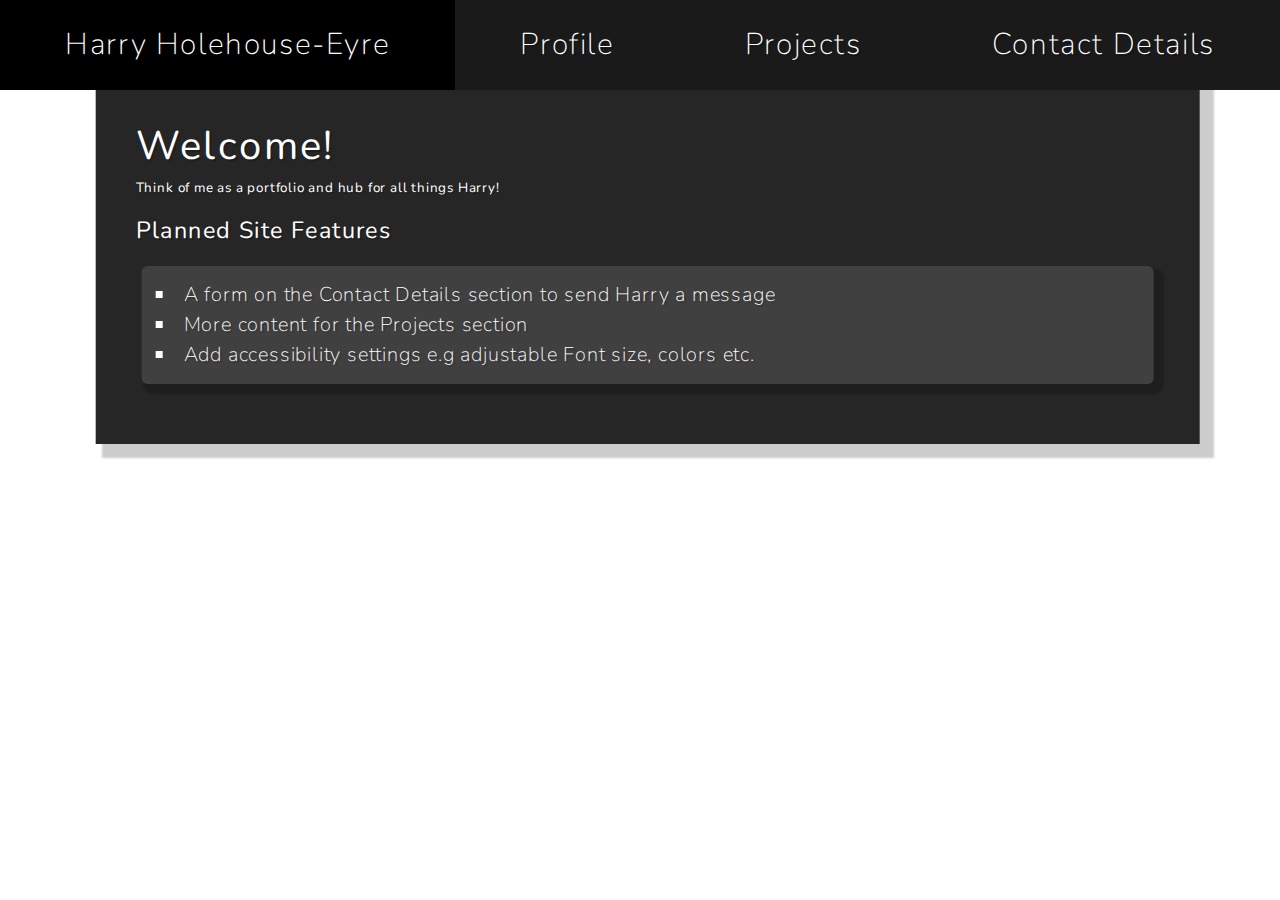
==== index.html @ 09628213 "more potential mobile fix" ====
<!DOCTYPE html>

<html>

<head>
    <meta name="viewport" content="width=device-width, initial-scale=1.0, minimum-scale=1.0">
    <title>Harry Holehouse-Eyre</title>
    <link rel="icon" type="image/png" href="./resources/fav-icon.png">
    <link rel="stylesheet" type="text/css" href="./style.css" >    
</head>

<body>

    <nav>
        <a name="home" class="nav-button">Harry Holehouse-Eyre</a>
        <a name="profile" class="nav-button">Profile</a>
        <a name="projects" class="nav-button">Projects</a>
        <a name="contact" class="nav-button">Contact Details</a>
    </nav>

    <main>
    <div class="content-container">
    <div class="slider">
        <section id="home" class="box">
            <h1>Welcome!</h1>
            <h6>Think of me as a portfolio and hub for all things Harry!</h3>
            <h3>Planned Site Features</h3>
            <ul class="box-insert">
                <li>A form on the Contact Details section to send Harry a message</li>
                <li>More content for the Projects section</li>
                <li>Add accessibility settings e.g adjustable Font size, colors etc.</li>
            </ul>
        </section>

        <section id="profile" class="box">
            <h1>Profile</h1>
            <p>
                A self taught coder with a background in mathematics and production, keen to test and improve my skills in a professional setting with a focus on front-end web development. 
            </p>
            <h3>Skills</h3>
            <div class="skill-div">
                <ul class="box-insert">
                    <h5>Languages</h5>
                    <li>JavaScript</li>
                    <li>HTML5</li>
                    <li>CSS3</li>
                    <li>Bash</li>
                </ul>
                
                <ul class="box-insert">
                    <h5>Packages & Frameworks</h5>
                    <li>Bootstrap</li>
                    <li>JQuery</li>
                    <li>Node.js</li>
                    <li>Git</li>
                </ul>

                <ul class="box-insert">
                    <h5>Software</h5>
                    <li>GIMP</li>
                    <li>Microsoft Office</li>
                    <li>Visual Studio Code</li>
                    <li>GitHub</li>
                    <li>Paint.Net</li>
                </ul>
                
                <ul class="box-insert">
                    <h5>Soft Skills</h5>
                    <li>Self-Motivated</li>
                    <li>Attention to Detail</li>
                    <li>Logical</li>
                    <li>Problem Solver</li>
                </ul>
            </div>
            <h3>What am I doing next?</h3>
            <p>
                Practicing CSS grid by building a new website, implementing some forms and javaScript to this site and continuing my learning process with frameworks such as Bootstrap and Vue.js.
            </p>
        </section>

        <section id="projects" class="box">
            <h1>Projects</h1>
            <article id="website" class="project closed box-insert">
                <h2 class="proj-tog">Portfolio Website</h2>
                <p>The website you are currently traversing.</p>
                <h4>Carousel Style Page Navigation</h4>
                <p>The content of the page is within a box wider than the size of the screen. The content within this 'sliding box' is spaced evenly and when one of the navigation links is clicked, the position of the 'sliding' box is moved to show the relevant 'page'.</p>
                <p>The current position of the page is tracked and the distance needed to traverse to display the next page will affect the timing of the transition to that page. Traversing further will take longer.</p>
                <h4>Projects Article Expansion</h4>
                <p>The projects begin with styling to show only the title of the project. When they are clicked they expand to the height required to display the content.</p>
                <p>The challenge here is that CSS transitions do not support the 'auto' value of height. To solve this, JavaScript is used to set the inline height of the box to the 'scrollHeight' (A property that determines how far can be scrolled, effectively the height of the content) allowing a smooth transition. After this transition is complete the height is then set to auto to maintain responsiveness.</p>
                <p>Similarly, to return to it's initial height, the inline height must again be set to the scrollheight before being set almost immediatly to null so that the stylesheet style can be transitioned to smoothly once again.</p>
                <a href="https://github.com/Ziplodocus/harry-holehouse" target="_blank">View Code On GitHub</a>
            </article>

            <article id="ziplod" class="project closed box-insert">
                <h2 class="proj-tog">Ziplod the Discord Bot</h2>
                <img class="ziplod-img box-in-insert" src="resources/ziplod-s.png" alt="Icon for ziplod bot">
                <p>A discord bot that plays hard coded intro music and plays audio files into your voice channel on command</p>
                <a href="https://github.com/Ziplodocus/Ziplod" target="_blank">View Code On GitHub</a>
            </article>

            <article id="justice" class="project closed box-insert" hidden>
                <h2 class="proj-tog">Justice - Dummy Site</h2>
                <a href="" target="_blank">View code on GitHub</a>
            </article>

            <article id="cityStatus" class="project closed box-insert">
                <h2 class="proj-tog">City Status</h2>
                <p>Displays the live time of day. The background is chosen by the weather, and is influenced by the time of day. Default city is Norwich, UK.</p>
                <p>Actively updating page with javaScript and implementation of a Weather API</p>
                <a href="https://ziplodocus.github.io/CityStatus/" target="_blank">View Deployment</a>
                <a href="https://github.com/Ziplodocus/CityStatus" target="_blank">View Code On GitHub</a>
            </article>

            <article class="project closed box-insert">
                <h2 class="proj-tog">Instagram</h2>
                <p>I occasionally upload drawings I've done. I've an intention to do this more regularly once I have found my place in the world of development</p>
                <div class="figures-flex">
                    <figure class="box-in-insert">
                        <img src="./resources/Whisky santa.png" alt="Santa in Edinburgh getting pissed">
                        <figcaption>Whisky Santa | Winner of internal Christmas Postcard competition</figcaption>
                    </figure>
                    <figure class="box-in-insert">
                        <img src="./resources/doughnut.png" alt="Blue blob boy lifts mighty doughnut high in the sky">
                        <figcaption>Doughnut Lad | This lad sure likes his doughnut, reminds me of me.</figcaption>
                    </figure>
                    <figure class="box-in-insert">
                        <img src="./resources/astroboy.png" alt="astronaut floats like a bee stings like a... wait...">
                        <figcaption>Astroboy Enjoys Many Dimensions | I'd feel the same way if I were in space</figcaption>
                    </figure>
                </div>
                <a id="insta-link" class="box-in-insert" href="https://www.instagram.com/ziplodocus/" target="_blank">
                    <img src="./resources/insta-logo.png">
                    <label>
                        Find<br>More<br>On<br>Instagram
                    </label>
                </a>
            </article>
        </section>

        <section id="contact" class="box">
            <h1>Contact Me</h1>
            <form id="contact-form" class="box-insert" action="">
                <label>Your Name (or alias)</label>
                <input type="text" name="name" placeholder="Name" required>
                <label>Message for Harry</label>
                <textarea id="message" name="message" placeholder="Message" required></textarea>
                <label>Your Details</label>
                <div class="splitter">
                    <input type="email" name="email" placeholder="Email Address">
                    <input type="tel" name="phoneNumber" placeholder="Phone Number">
                    <input type="submit">
                </div>
            </form>

            <h1>Contact Details</h1>
            <div class="holder-container">
                <div class="contact-details box-insert">
                    Email Address: haroldholehouse@gmail.com
                    <br>
                    Phone Number: 07983081640
                </div>
                <div class="socials">
                    <a href="https://www.facebook.com/HarryHolehouseEyre/" target="_blank"><img src="./resources/fb-logo.png" alt="facebook"></a>
                    <a href="https://www.instagram.com/ziplodocus/" target="_blank"><img src="./resources/insta-logo.png" alt="instagram"></a>
                    <a href="https://github.com/Ziplodocus" target="_blank"><img src="./resources/GitHub-logo.png" alt="github"></a>
                    <a href="https://www.linkedin.com/in/harryholehouse" target="_blank"><img src="./resources/linkedin-logo.png" alt="linkedin"></a>
                </div>
            </div>
        </section>
    </div>
    </div>
    </main>
    <script 
        src="https://code.jquery.com/jquery-3.6.0.min.js" 
        integrity="sha256-/xUj+3OJU5yExlq6GSYGSHk7tPXikynS7ogEvDej/m4=" 
        crossorigin="anonymous">
    </script>
    <script src="./scripts/main.js"></script>
    <script src="./scripts/projects.js"></script>
</body>

</html>
---- style.css ----
/*Importing nunito font family*/
@import url('https://fonts.googleapis.com/css2?family=Nunito:ital,wght@0,200;0,400;0,700;1,200;1,400&display=swap');

/* Styling resets and new defaults*/
* {
    margin: 0;
    padding: 0;
    color: var(--true-white);
    transform-box: border-box;
    text-decoration: none;
}

html {
    font-size: 20px;
    font-family: "Nunito", sans-serif;
    font-weight: 200;
    line-height: 1.5;
    letter-spacing: 0.04rem;
    text-shadow: 0.1rem 0.1rem var(--shadow);
}

p {
    min-width: 45ch;
    max-width: 85ch;
    margin: 1rem auto;
}

ul {
    list-style: square inside;
}

/* Setting default heading style*/
h1,
h2,
h3,
h4,
h5,
h6 {
    font-weight: 400;
    margin: 0.5rem 0 0.3rem 0;
    line-height: 1.6rem;
    letter-spacing: 0.06em;
}

/*General stylings and variables*/
:root {
    --true-black:  hsl(0, 0%, 0%);
    --near-black: hsl(0, 0%, 10%);
    --charcoal: hsl(0, 0%, 15%);
    --darker-gray: hsl(0, 0%, 25%);
    --dark-gray: hsl(0, 0%, 35%);
    --mid-gray: hsl(0, 0%, 50%);
    --light-gray: hsl(0, 0%, 60%);
    --near-white: hsl(0, 0%, 90%);
    --true-white: hsl(0, 0%, 100%);  
    --shadow: hsla(0, 0%, 0%, 0.2);
    --shadow-light: hsla(0, 0%, 0%, 0.05);
    --dyn-position: -6.175%;
    --translate-1: -6.175%;
    --translate-2: -31.175%;
    --translate-3: -56.175%;
    --translate-4: -81.175%;
    --dyn-timing: 800ms;
    --translate-800: 800ms;
    --translate-1300: 1300ms;
    --translate-1800: 1800ms;
}

body {
    --nav-hover: var(--true-black);
    --text-color: var(--true-white);
    --accent: var(--near-black);
    --box-bg-color-1: var(--charcoal);
    --box-bg-color-2: var(--darker-gray);
    --box-bg-color-3: var(--dark-gray);
    --box-shadow: var(--shadow);
    --box-shadow-up: var(--shadow-light);
    --border-radius: 0.3rem;
    --slider-translate: var(--dyn-position);
    --nav-time: var(--dyn-timing);
    background-color: var(--text-color);
}



/* Scrollbar stylings*/
::-webkit-scrollbar {
    width: 0.5rem;
}

::-webkit-scrollbar-track {
    background: var(--box-shadow);
}

::-webkit-scrollbar-thumb {
    background: var(--nav-hover);;
    border-radius: var(--border-radius);
}

::-webkit-scrollbar-thumb:hover {
    background-color: var(--accent);
}



/*NAV BAR Stylings*/
nav {
    position: fixed;
    top: 0;
    left: 0;
    width: 100%;
    height: 4.5rem;
    display: flex;
    justify-content: space-evenly;
    z-index: 5;
    }
    nav a {
        padding: 0 0.6rem;
        background-color: var(--accent);
        flex-grow: 1;
        display: flex;
        align-items: center;
        justify-content: center;
        cursor: pointer;
        transition: background-color 1s cubic-bezier(0.175, 0.885, 0.32, 1);
        font-size: 1.5rem;
        font-weight: 200;
        line-height: 1;
        letter-spacing: 0.08rem;
        text-align: center;
        text-decoration: none;
        user-select: none;
        }
        nav a:hover {
            background-color: var(--nav-hover);
            }
        nav a:active {
            background-color: var(--accent);
}


/*Sets styling for the main content sections and structures the page*/
.content-container {
    position: relative;
    top: 4rem;
    overflow-x: hidden;
    overflow-y: scroll;
    min-width: 47ch;
    width: 100%;
    height: calc(100vh - 4rem);
    }
    .slider {
        display: flex;
        justify-content: space-around;
        align-items: flex-start;
        transform: translateX(var(--slider-translate));
        min-width: 800%;
        transition: transform var(--nav-time) cubic-bezier(.38,1,.69,1.05);
        }
        .box {
            flex: 0 0 10%;
            min-width: 45ch;
            max-width: 100ch;
            padding: 2rem;
            background-color: var(--box-bg-color-1);
            box-shadow: 0.5rem 0.5rem 0.1rem 0.2rem var(--box-shadow);
            }
            .box-insert {
                background-color: var(--box-bg-color-2);
                padding: 0.7rem;
                margin: 1rem auto;
                max-width: calc(100% - 2rem);
                border-radius: var(--border-radius);
                box-shadow: 0.3rem 0.3rem 0.1rem 0.2rem var(--box-shadow);
                }
                .box-insert p {
                    min-width: calc(45ch - 1.5rem)
                }
                .box-in-insert {
                    padding: 0.35rem;
                    border-radius: var(--border-radius);
                    background-color: var(--box-bg-color-3);
                    box-shadow: 0.2rem 0.2rem 0.1rem 0.2rem var(--box-shadow);
}



/*Profile Styling*/
.skill-div {
    text-align: center;
    display: flex;
    justify-content: space-between;
    align-items: flex-start;
    flex-wrap: wrap;
}
    .skill-div ul {
        margin: 1rem 0.5rem;
        flex: 1 1 18rem;
        list-style: none;
        transition: transform 800ms, box-shadow 800ms;
    }
        .skill-div ul:hover {
            transform: translate(-0.25rem, -0.25rem);
            box-shadow: 0.5rem 0.5rem 0.5rem 0.5rem var(--box-shadow);
        }
        .skill-div ul li {
            margin: 0.2rem 0;
            padding: 0.3rem;
            background-color: var(--box-bg-color-3);
            transition: 200ms;
            }
            .skill-div ul li:hover {
                transform: scale(1.03);
}



/*Projects Styling*/
.project {
    height: auto;
    transition: transform 200ms, box-shadow 200ms, height 1000ms;
    overflow: hidden;
    }
    .project h2 {
        height: 1.4rem;
        width: 100%;
        margin: 0;
        margin-bottom: 0.7rem;
        padding: 0.7rem 0;
        border-radius: var(--border-radius);
        font-size: 1.4rem;
        text-align: center;
        transition: 600ms;
        cursor: pointer;
        user-select: none;
        }
        .project h2:hover {
            background-color: var(--box-bg-color-3);
    }
    .project a {
        display: block;
        border-radius: var(--border-radius);
        padding: 1rem;
        transition: 400ms;
        font-weight: bold;
        text-align: center;
        }
        .project a:hover {
            background-color: var(--box-bg-color-3);
}

.project.closed {
    height: 2.8rem;
    }
    .project.closed:active {
        transform: translate(0.2rem, 0.2rem);
        box-shadow: none;
}

/* Ziplod project styling*/
.ziplod-img {
    display: block;
    margin: 0 auto;
    width: 50%;
    transition: 600ms;
    }
    .ziplod-img:hover {
        transform: scale(1.1);
        box-shadow: 1rem 1rem 0.3rem 0.3rem var(--box-shadow-up);
        z-index: 2;
}

/* Instagram project stylings*/
.figures-flex {
    display: flex;
    justify-content: space-around;
    align-items: flex-end;
    flex-wrap: wrap;
    align-content: space-between;
    }
    .figures-flex figure {
        margin: 2rem 0.5rem;
        max-width: 400px;
        flex: 1 1 300px;
        transition: all 600ms;
        z-index: 1;
        text-align: center;
        }
        .figures-flex figure img {
            max-width: 100%;
            border-radius: var(--border-radius) var(--border-radius) 0 0;
        }
        .figures-flex figure figcaption {
            padding: 0.2rem;
        }
        .figures-flex figure:hover {
            transform: scale(1.1);
            box-shadow: 1rem 1rem 0.3rem 0.3rem var(--box-shadow-up);
            z-index: 2;
}

#insta-link {
    display: flex;
    justify-content: center;
    align-items: center;
    padding: 0.5rem;
    transition: all 600ms;
    }
    #insta-link img {
        margin-right: 0.3rem;
        height: 4.5rem;
        border: 0.2rem solid var(--box-bg-color-2);
        border-radius: 25%;
        transition: 800ms, transform 2000ms cubic-bezier(0.3, 1.1, 0.5, 1);
    }
        #insta-link:hover {
            filter: brightness(1.1);
        }
            #insta-link:hover img {
                transform: rotate(720deg);
                border-radius: 50%;
                border-color: var(--nav-hover);
    }
    #insta-link label {
        display: inline-block;
        height: 4.9rem;
        border-left: 0.2rem solid var(--accent);
        padding-left: 0.5rem;
        text-align: left;
        line-height: 1.2;
        cursor: pointer;
    }
    #insta-link:active {
        box-shadow: none;
        transform: translate(0.2rem, 0.2rem);
}



/*Contact Details styling*/
/* Contact Form */
form {
    display: none; /*flex*/
    flex-direction: column;
    align-items: flex-start;
    }
    form input {
        margin: 0.5rem 1rem;
        min-width: 20ch;
        padding: 0.2rem;
        border: 0.2rem solid var(--box-bg-color-3); 
        border-radius: 0.25rem;
        color: black;
        background-color: var(--near-white);
        text-shadow: none;
    }
    form textarea {
        margin: 0.5rem 1rem;
        min-width: 20ch;
        max-width: calc(100% - 3rem);
        border: 0.2rem solid var(--box-bg-color-3); 
        border-radius: var(--border-radius);
        padding: 0.2rem;
        color: black;
        background-color: var(--near-white);
        text-shadow: none;
        align-self: stretch;
    }
    form .splitter {
        width: 100%;
        display: flex;
        flex-wrap: wrap;
        justify-content: flex-start;
        align-items: flex-start;
        align-content: space-between;
        }
        form .splitter * {
            margin: 0.5rem 1rem;
            flex: 1 0 20ch;
        }
        form .splitter input[type="submit"] {
            flex: 1 1 100%;
            transition: 0.4s ease;
            cursor: pointer;
        }
            form .splitter input[type="submit"]:hover {
                color: var(--text-color);
                background-color: var(--accent);
}
    

/*Contact Details Styling*/
.holder-container {
    display: flex;
    justify-content: space-around;
    align-items: center;
    flex-wrap: wrap;}
    .contact-details {
        min-width: min-content;
    }
    .socials {
        flex: 1 0;
        min-width: 8.2rem;
        display: flex;
        justify-content: space-evenly;
        align-items: center;
        align-content: center;
        flex-wrap: wrap; }
        .socials a img {
            max-width: 3rem;
            margin: 0.125rem 0.25rem;
            box-shadow: 0 0 0.3rem 0.3rem var(--box-shadow);
            border-radius: 51%;
            border: 0.4rem solid var(--accent);
            transition: all 1s, transform 2s cubic-bezier(0, 2, 0.5, 1);}
            .socials a img:hover {
                transform: rotate(1080deg) scale(0.95);
                border-color: var(--nav-hover);
                box-shadow: none;
}

@media screen and (max-width: 740px) {
    .socials {
        margin-top: 1rem;
    }
}
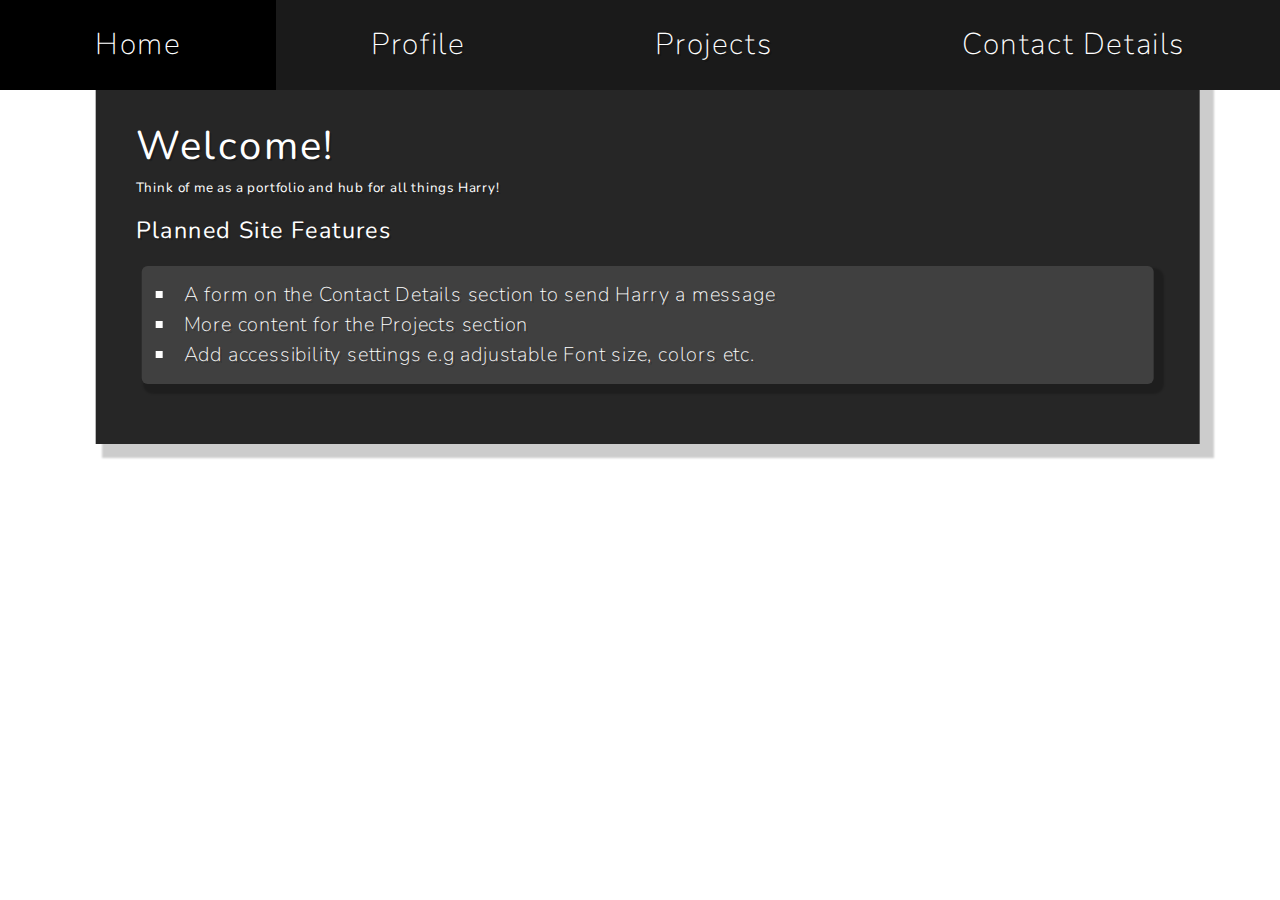
==== commit fdc5d65d: "add responsive nav bar that fits small screens" ====
--- a/index.html
+++ b/index.html
@@ -3,7 +3,7 @@
 <html>
 
 <head>
-    <meta name="viewport" content="width=device-width, initial-scale=1.0, minimum-scale=1.0">
+    <meta name="viewport" content="width=device-width, initial-scale=1.0">
     <title>Harry Holehouse-Eyre</title>
     <link rel="icon" type="image/png" href="./resources/fav-icon.png">
     <link rel="stylesheet" type="text/css" href="./style.css" >    
@@ -12,10 +12,11 @@
 <body>
 
     <nav>
-        <a name="home" class="nav-button">Harry Holehouse-Eyre</a>
+        <a name="home" class="nav-button">Home</a>
         <a name="profile" class="nav-button">Profile</a>
         <a name="projects" class="nav-button">Projects</a>
         <a name="contact" class="nav-button">Contact Details</a>
+        <a class="nav-expander"><img src="resources/navArrow.svg" alt="Nav arrow"></a>
     </nav>
 
     <main>
@@ -80,7 +81,7 @@
 
         <section id="projects" class="box">
             <h1>Projects</h1>
-            <article id="website" class="project closed box-insert">
+            <article id="website" class="project box-insert">
                 <h2 class="proj-tog">Portfolio Website</h2>
                 <p>The website you are currently traversing.</p>
                 <h4>Carousel Style Page Navigation</h4>
@@ -89,23 +90,23 @@
                 <h4>Projects Article Expansion</h4>
                 <p>The projects begin with styling to show only the title of the project. When they are clicked they expand to the height required to display the content.</p>
                 <p>The challenge here is that CSS transitions do not support the 'auto' value of height. To solve this, JavaScript is used to set the inline height of the box to the 'scrollHeight' (A property that determines how far can be scrolled, effectively the height of the content) allowing a smooth transition. After this transition is complete the height is then set to auto to maintain responsiveness.</p>
-                <p>Similarly, to return to it's initial height, the inline height must again be set to the scrollheight before being set almost immediatly to null so that the stylesheet style can be transitioned to smoothly once again.</p>
+                <p>Similarly, to return to it's initial height, the height must again be set to the scrollheight before being set almost immediatly to the initial value so that the stylesheet style can be transitioned smoothly once again.</p>
                 <a href="https://github.com/Ziplodocus/harry-holehouse" target="_blank">View Code On GitHub</a>
             </article>
 
-            <article id="ziplod" class="project closed box-insert">
+            <article id="ziplod" class="project box-insert">
                 <h2 class="proj-tog">Ziplod the Discord Bot</h2>
                 <img class="ziplod-img box-in-insert" src="resources/ziplod-s.png" alt="Icon for ziplod bot">
                 <p>A discord bot that plays hard coded intro music and plays audio files into your voice channel on command</p>
                 <a href="https://github.com/Ziplodocus/Ziplod" target="_blank">View Code On GitHub</a>
             </article>
 
-            <article id="justice" class="project closed box-insert" hidden>
+            <article id="justice" class="project box-insert" hidden>
                 <h2 class="proj-tog">Justice - Dummy Site</h2>
                 <a href="" target="_blank">View code on GitHub</a>
             </article>
 
-            <article id="cityStatus" class="project closed box-insert">
+            <article id="cityStatus" class="project box-insert">
                 <h2 class="proj-tog">City Status</h2>
                 <p>Displays the live time of day. The background is chosen by the weather, and is influenced by the time of day. Default city is Norwich, UK.</p>
                 <p>Actively updating page with javaScript and implementation of a Weather API</p>
@@ -113,7 +114,7 @@
                 <a href="https://github.com/Ziplodocus/CityStatus" target="_blank">View Code On GitHub</a>
             </article>
 
-            <article class="project closed box-insert">
+            <article class="project box-insert">
                 <h2 class="proj-tog">Instagram</h2>
                 <p>I occasionally upload drawings I've done. I've an intention to do this more regularly once I have found my place in the world of development</p>
                 <div class="figures-flex">
@@ -140,7 +141,7 @@
         </section>
 
         <section id="contact" class="box">
-            <h1>Contact Me</h1>
+            <h1 hidden>Contact Me</h1>
             <form id="contact-form" class="box-insert" action="">
                 <label>Your Name (or alias)</label>
                 <input type="text" name="name" placeholder="Name" required>
@@ -172,13 +173,9 @@
     </div>
     </div>
     </main>
-    <script 
-        src="https://code.jquery.com/jquery-3.6.0.min.js" 
-        integrity="sha256-/xUj+3OJU5yExlq6GSYGSHk7tPXikynS7ogEvDej/m4=" 
-        crossorigin="anonymous">
-    </script>
+    <script src="./scripts/autoToggle.js"></script>
     <script src="./scripts/main.js"></script>
-    <script src="./scripts/projects.js"></script>
+    <script src="./scripts/responsive.js"></script>
 </body>
 
 </html>
--- a/style.css
+++ b/style.css
@@ -21,7 +21,6 @@
 }
 
 p {
-    min-width: 45ch;
     max-width: 85ch;
     margin: 1rem auto;
 }
@@ -79,6 +78,7 @@
     --border-radius: 0.3rem;
     --slider-translate: var(--dyn-position);
     --nav-time: var(--dyn-timing);
+    --navbar-height: 4.5rem;
     background-color: var(--text-color);
 }
 
@@ -106,24 +106,28 @@
 
 /*NAV BAR Stylings*/
 nav {
+    display: flex;
     position: fixed;
     top: 0;
-    left: 0;
+    z-index: 5;
     width: 100%;
-    height: 4.5rem;
-    display: flex;
-    justify-content: space-evenly;
-    z-index: 5;
+    height: var(--navbar-height);
+    background-color: var(--accent);
+    transition: height 500ms, top 500ms;
+    }
+    .nav-expander {
+        display: none;
     }
     nav a {
+        flex-grow: 1;
+        flex-shrink: 1;
         padding: 0 0.6rem;
         background-color: var(--accent);
-        flex-grow: 1;
         display: flex;
         align-items: center;
         justify-content: center;
         cursor: pointer;
-        transition: background-color 1s cubic-bezier(0.175, 0.885, 0.32, 1);
+        transition: background-color 1s cubic-bezier(0.175, 0.885, 0.32, 1), transform 200ms;
         font-size: 1.5rem;
         font-weight: 200;
         line-height: 1;
@@ -140,15 +144,16 @@
 }
 
 
+
 /*Sets styling for the main content sections and structures the page*/
 .content-container {
     position: relative;
-    top: 4rem;
+    top: calc(var(--navbar-height) - 0.5rem);
     overflow-x: hidden;
     overflow-y: scroll;
-    min-width: 47ch;
     width: 100%;
-    height: calc(100vh - 4rem);
+    height: calc(100vh - var(--navbar-height) - 0.5rem);
+    transition: top 300ms;
     }
     .slider {
         display: flex;
@@ -160,7 +165,7 @@
         }
         .box {
             flex: 0 0 10%;
-            min-width: 45ch;
+            
             max-width: 100ch;
             padding: 2rem;
             background-color: var(--box-bg-color-1);
@@ -174,9 +179,6 @@
                 border-radius: var(--border-radius);
                 box-shadow: 0.3rem 0.3rem 0.1rem 0.2rem var(--box-shadow);
                 }
-                .box-insert p {
-                    min-width: calc(45ch - 1.5rem)
-                }
                 .box-in-insert {
                     padding: 0.35rem;
                     border-radius: var(--border-radius);
@@ -231,12 +233,15 @@
         border-radius: var(--border-radius);
         font-size: 1.4rem;
         text-align: center;
-        transition: 600ms;
+        transition: 400ms;
         cursor: pointer;
         user-select: none;
         }
         .project h2:hover {
             background-color: var(--box-bg-color-3);
+        }
+        .project h2:active {
+            transform: translate(0.2rem, 0.2rem);
     }
     .project a {
         display: block;
@@ -250,19 +255,12 @@
             background-color: var(--box-bg-color-3);
 }
 
-.project.closed {
-    height: 2.8rem;
-    }
-    .project.closed:active {
-        transform: translate(0.2rem, 0.2rem);
-        box-shadow: none;
-}
-
 /* Ziplod project styling*/
 .ziplod-img {
     display: block;
     margin: 0 auto;
     width: 50%;
+    max-width: 300px;
     transition: 600ms;
     }
     .ziplod-img:hover {
@@ -347,7 +345,6 @@
     }
     form input {
         margin: 0.5rem 1rem;
-        min-width: 20ch;
         padding: 0.2rem;
         border: 0.2rem solid var(--box-bg-color-3); 
         border-radius: 0.25rem;
@@ -357,7 +354,6 @@
     }
     form textarea {
         margin: 0.5rem 1rem;
-        min-width: 20ch;
         max-width: calc(100% - 3rem);
         border: 0.2rem solid var(--box-bg-color-3); 
         border-radius: var(--border-radius);
@@ -396,10 +392,8 @@
     justify-content: space-around;
     align-items: center;
     flex-wrap: wrap;}
-    .contact-details {
-        min-width: min-content;
-    }
     .socials {
+        margin: 1rem 0;
         flex: 1 0;
         min-width: 8.2rem;
         display: flex;
@@ -410,18 +404,36 @@
         .socials a img {
             max-width: 3rem;
             margin: 0.125rem 0.25rem;
-            box-shadow: 0 0 0.3rem 0.3rem var(--box-shadow);
-            border-radius: 51%;
+            border-radius: 50%;
             border: 0.4rem solid var(--accent);
-            transition: all 1s, transform 2s cubic-bezier(0, 2, 0.5, 1);}
+            transition: all 2s, transform 2s cubic-bezier(0, 2, 0.5, 1);}
             .socials a img:hover {
                 transform: rotate(1080deg) scale(0.95);
-                border-color: var(--nav-hover);
-                box-shadow: none;
-}
-
-@media screen and (max-width: 740px) {
-    .socials {
-        margin-top: 1rem;
-    }
-}
+                border-color:var(--nav-hover);
+}
+
+@media only screen and (max-width: 500px) {
+    nav {
+        height: calc(5 * var(--navbar-height));
+        flex-direction: column;
+        top: calc(-4 * var(--navbar-height));
+        overflow: hidden;
+    }
+        nav a {
+            font-size: 1.2rem;
+            min-height: var(--navbar-height);
+    }
+
+    nav.open {
+        top: 0;
+    }
+
+    .nav-expander {
+        display: flex;
+    }
+        .nav-expander img {
+            height: 80%;
+            transform: rotate(0);
+    }
+
+}
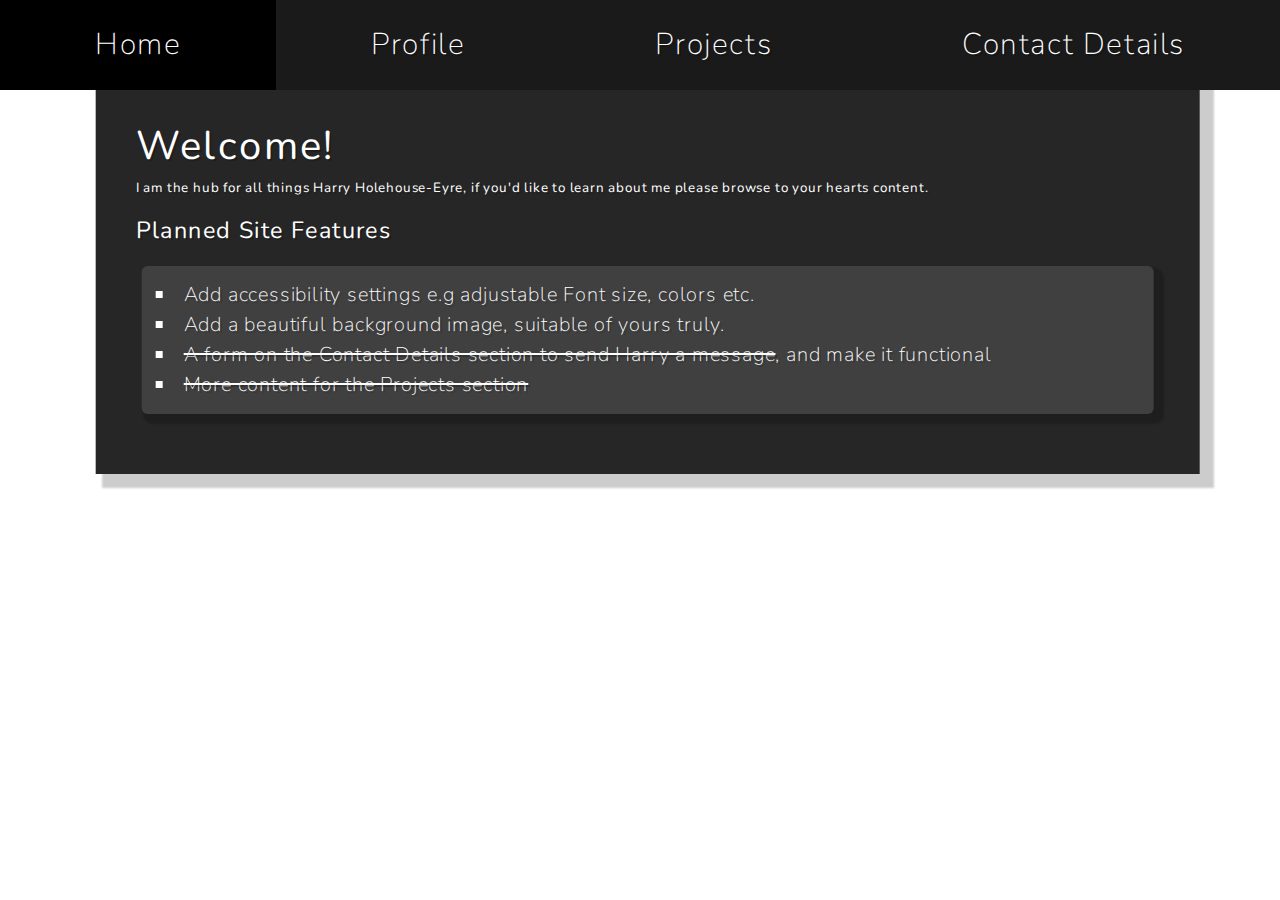
==== commit 8d9dd6f8: "Update with new information" ====
--- a/index.html
+++ b/index.html
@@ -16,7 +16,7 @@
         <a name="profile" class="nav-button">Profile</a>
         <a name="projects" class="nav-button">Projects</a>
         <a name="contact" class="nav-button">Contact Details</a>
-        <a class="nav-expander"><img src="resources/navArrow.svg" alt="Nav arrow"></a>
+        <a class="nav-expander">Harry Holehouse-Eyre<img src="resources/navArrow.svg" alt="Nav arrow"></a>
     </nav>
 
     <main>
@@ -24,19 +24,21 @@
     <div class="slider">
         <section id="home" class="box">
             <h1>Welcome!</h1>
-            <h6>Think of me as a portfolio and hub for all things Harry!</h3>
+            <h6>I am the hub for all things Harry Holehouse-Eyre, if you'd like to learn about me please browse to your hearts content.</h3>
             <h3>Planned Site Features</h3>
             <ul class="box-insert">
-                <li>A form on the Contact Details section to send Harry a message</li>
-                <li>More content for the Projects section</li>
                 <li>Add accessibility settings e.g adjustable Font size, colors etc.</li>
+                <li>Add a beautiful background image, suitable of yours truly.</li>
+                <li><del>A form on the Contact Details section to send Harry a message</del>, and make it functional</li>
+                <li><del>More content for the Projects section</del></li>
+                
             </ul>
         </section>
 
         <section id="profile" class="box">
             <h1>Profile</h1>
             <p>
-                A self taught coder with a background in mathematics and production, keen to test and improve my skills in a professional setting with a focus on front-end web development. 
+                A self taught coder with a background in mathematics and production, soon to test and improve my skills in a professional setting! 
             </p>
             <h3>Skills</h3>
             <div class="skill-div">
@@ -49,10 +51,9 @@
                 </ul>
                 
                 <ul class="box-insert">
-                    <h5>Packages & Frameworks</h5>
+                    <h5>Libraries & Frameworks</h5>
                     <li>Bootstrap</li>
                     <li>JQuery</li>
-                    <li>Node.js</li>
                     <li>Git</li>
                 </ul>
 
@@ -75,7 +76,7 @@
             </div>
             <h3>What am I doing next?</h3>
             <p>
-                Practicing CSS grid by building a new website, implementing some forms and javaScript to this site and continuing my learning process with frameworks such as Bootstrap and Vue.js.
+                Learning some core back-end for web-development, specifically PHP and MySQL. Probably working more on my Particles project and then implementing that as a background ot my portfolio site (this one).
             </p>
         </section>
 
@@ -92,6 +93,17 @@
                 <p>The challenge here is that CSS transitions do not support the 'auto' value of height. To solve this, JavaScript is used to set the inline height of the box to the 'scrollHeight' (A property that determines how far can be scrolled, effectively the height of the content) allowing a smooth transition. After this transition is complete the height is then set to auto to maintain responsiveness.</p>
                 <p>Similarly, to return to it's initial height, the height must again be set to the scrollheight before being set almost immediatly to the initial value so that the stylesheet style can be transitioned smoothly once again.</p>
                 <a href="https://github.com/Ziplodocus/harry-holehouse" target="_blank">View Code On GitHub</a>
+            </article>
+
+            <article id="Particles" class="project box-insert">
+                <h2 class="proj-tog">Particles</h2>
+                <p>
+                    Inspired by: <a href="https://macieksitkowski.com/" target="_blank">Maciek Sitkowski</a>
+                    I was fascinated by the banner and have attempted to emulate it, learning all about the canvas HTML element and inadvertantly brushing up on mechanics and trigonometry in the process.
+                </p>
+                <p>A throwback to university when I modelled the movement of particles</p>
+                <a href="https://ziplodocus.github.io/CanvasPlayground/">View Deployment</a>
+                <a href="https://github.com/Ziplodocus/CanvasPlayground" target="_blank">View Code On GitHub</a>
             </article>
 
             <article id="ziplod" class="project box-insert">
--- a/style.css
+++ b/style.css
@@ -27,6 +27,11 @@
 
 ul {
     list-style: square inside;
+}
+
+
+del {
+    text-decoration: line-through;
 }
 
 /* Setting default heading style*/
@@ -152,7 +157,7 @@
     overflow-x: hidden;
     overflow-y: scroll;
     width: 100%;
-    height: calc(100vh - var(--navbar-height) - 0.5rem);
+    height: calc(100vh - var(--navbar-height) + 0.5rem);
     transition: top 300ms;
     }
     .slider {
@@ -225,6 +230,9 @@
     overflow: hidden;
     }
     .project h2 {
+        display: flex;
+        justify-content: center;
+        align-items: center;
         height: 1.4rem;
         width: 100%;
         margin: 0;
@@ -232,6 +240,7 @@
         padding: 0.7rem 0;
         border-radius: var(--border-radius);
         font-size: 1.4rem;
+        line-height: 1;
         text-align: center;
         transition: 400ms;
         cursor: pointer;
@@ -426,14 +435,20 @@
 
     nav.open {
         top: 0;
-    }
+        }
+        nav.open .nav-expander img {
+            transform: rotate(540deg);
+        }
 
     .nav-expander {
         display: flex;
     }
         .nav-expander img {
-            height: 80%;
+            height: 50%;
             transform: rotate(0);
-    }
-
-}
+            transition: transform 1s;
+    }
+    
+
+
+}
